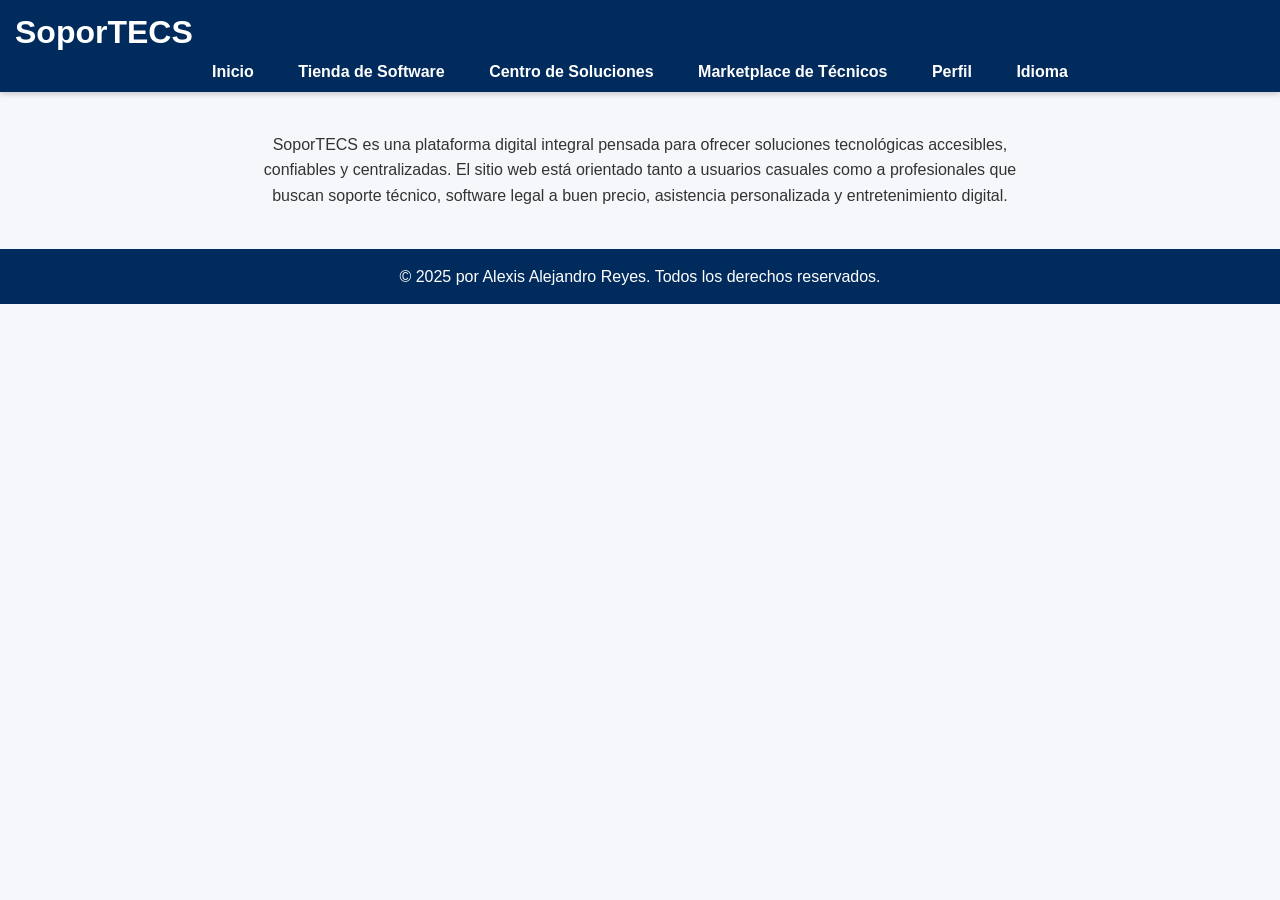
==== index.html @ 15e78c48 "Add files via upload" ====
<!DOCTYPE html>
<html lang="es">
<head>
  <meta charset="UTF-8" />
  <meta name="viewport" content="width=device-width, initial-scale=1.0" />
  <title>SoporTECS</title>
  <link rel="stylesheet" href="styles.css" />
  <link rel="stylesheet"
        href="https://cdnjs.cloudflare.com/ajax/libs/font-awesome/6.0.0-beta3/css/all.min.css"
        crossorigin="anonymous" />
</head>
<body class="body-style">
  <div id="header"></div>
  <div id="main"></div>
  <div id="footer"></div>

  <script>
    async function loadComponent(id, file) {
      const res = await fetch(file);
      const html = await res.text();
      document.getElementById(id).innerHTML = html;
    }

    function initMenu() {
      const btn = document.getElementById("menu-toggle");
      const menu = document.getElementById("nav-list");
      if (!btn || !menu) return;
      btn.addEventListener("click", () => {
        menu.classList.toggle("show");
      });
    }

    (async () => {
      await loadComponent("header", "header.html");
      initMenu();
      await loadComponent("main", "index-main.html");
      await loadComponent("footer", "footer.html");
    })();
  </script>
</body>
</html>
---- styles.css ----
* {
    margin: 0;
    padding: 0;
    box-sizing: border-box;
  }
  
  html, body {
    height: 100%;
  }
  
  body.body-style {
    display: flex;
    flex-direction: column;
    font-family: 'Segoe UI', Tahoma, Geneva, Verdana, sans-serif;
    background-color: #f5f7fa;
    color: #333;
    line-height: 1.6;
  }
  
  header {
    background-color: #002b5c;
    color: white;
    padding: 7px 15px;
    box-shadow: 0 2px 6px rgba(0, 0, 0, 0.2);
    position: relative;
    z-index: 1000;
  }

  .header-container {
    display: flex;
    justify-content: space-between;
    align-items: center;
  }  
  
.header-title {
  font-size: 2rem;
  font-weight: bold;
}
  
  .navbar {
    text-align: center;
    margin-top: 1px;
  }
  
  .nav-list {
    display: inline-block;
    list-style: none;
  }
  
  .nav-list li {
    display: inline-block;
    margin: 0 20px;
  }
  
  .nav-list a {
    color: white;
    text-decoration: none;
    font-weight: bold;
    transition: color 0.3s ease;
  }
  
  .nav-list a:hover {
    color: #ffd700;
  }
  
  .menu-toggle {
    display: none;
    background: none;
    border: none;
    font-size: 1.8rem;
    color: white; /* ← blanco para que se vea sobre fondo azul */
    cursor: pointer;
    position: absolute;
    right: 20px;
    top: 18px;
    z-index: 20;
  }
  
  /* Estilos responsive para móviles */
  @media (max-width: 768px) {
    .menu-toggle {
      display: block;
    }
  
    .nav-list {
        display: none;
        flex-direction: column;
        align-items: center;
        background-color: #002b5c;
        width: 100%;
        padding: 15px 0;
        position: absolute;
        top: 100%; /* justo debajo del header */
        left: 0;
        z-index: 999;
      }
  
      .nav-list.show {
        display: flex;
      }
  
      .nav-list li {
        margin: 10px 0;
      }
  }
  
  main {
    flex: 1;
    padding: 40px 20px;
    text-align: center;
  }
  
  .intro-section {
    max-width: 800px;
    margin: 0 auto;
  }
  
  footer {
    background-color: #002b5c;
    color: white;
    text-align: center;
    padding: 15px 0;
    width: 100%;
    margin-top: auto;
  }
  .store-section {
    padding: 40px 20px;
    text-align: center;
  }
  
  .store-title {
    font-size: 2rem;
    margin-bottom: 10px;
    color: #002b5c;
  }
  
  .store-description {
    margin-bottom: 30px;
    font-size: 1rem;
    color: #555;
  }
  
  .store-grid {
    display: grid;
    grid-template-columns: repeat(auto-fit, minmax(250px, 1fr));
    gap: 20px;
    max-width: 1000px;
    margin: 0 auto;
  }
  
  .product-card {
    background: white;
    border: 1px solid #ddd;
    padding: 20px;
    border-radius: 12px;
    box-shadow: 0 2px 6px rgba(0, 0, 0, 0.05);
  }
  
  .product-card h3 {
    margin-bottom: 10px;
    color: #002b5c;
  }
  
  .btn-comprar {
    margin-top: 10px;
    padding: 10px 20px;
    background-color: #002b5c;
    color: white;
    border: none;
    border-radius: 8px;
    cursor: pointer;
    transition: background-color 0.3s ease;
  }
  
  .btn-comprar:hover {
    background-color: #004a99;
  }
  .solutions-section {
    max-width: 1000px;
    margin: 40px auto;
    padding: 0 20px;
    text-align: center;
  }
  
  .solutions-title {
    font-size: 2.2rem;
    color: #002b5c;
    margin-bottom: 10px;
  }
  
  .solutions-description {
    font-size: 1.1rem;
    margin-bottom: 30px;
    color: #555;
  }
  
  .solutions-grid {
    display: grid;
    grid-template-columns: repeat(auto-fit, minmax(280px, 1fr));
    gap: 20px;
  }
  
  .solution-card {
    background-color: #ffffff;
    border: 1px solid #cce;
    border-left: 5px solid #002b5c;
    border-radius: 10px;
    padding: 20px;
    text-align: left;
    box-shadow: 0 4px 10px rgba(0, 0, 0, 0.05);
  }
  
  .solution-card h3 {
    margin-bottom: 10px;
    color: #002b5c;
  }
  
  .solution-card p {
    margin-bottom: 15px;
    color: #444;
  }
  
  .btn-ver {
    background-color: #002b5c;
    color: white;
    padding: 10px 16px;
    border: none;
    border-radius: 6px;
    cursor: pointer;
    transition: background-color 0.3s ease;
  }
  
  .btn-ver:hover {
    background-color: #004494;
  }
/* =====================================================
   MARKETPLACE DE TÉCNICOS
===================================================== */
.marketplace-section {
  max-width: 1000px;
  margin: 40px auto;
  padding: 0 20px;
  text-align: center;
}

.marketplace-title {
  font-size: 2.2rem;
  color: #002b5c;
  margin-bottom: 8px;
}

.marketplace-description {
  font-size: 1rem;
  color: #555;
  margin-bottom: 24px;
}

.tech-grid {
  display: grid;
  grid-template-columns: repeat(auto-fit, minmax(240px, 1fr));
  gap: 20px;
}

.tech-card {
  background: #ffffff;
  border: 1px solid #ddd;
  border-radius: 10px;
  padding: 20px;
  box-shadow: 0 2px 6px rgba(0,0,0,0.08);
  display: flex;
  flex-direction: column;
  align-items: center;
  text-align: center;
}

.tech-img {
  width: 80px;
  height: 80px;
  border-radius: 50%;
  margin-bottom: 12px;
}

.tech-card h3 {
  font-size: 1.2rem;
  color: #002b5c;
  margin-bottom: 6px;
}

.tech-prof {
  font-weight: bold;
  color: #333;
  margin-bottom: 6px;
}

.tech-email {
  font-size: 0.9rem;
  color: #555;
  word-break: break-all;
}
.btn-circular {
  width: 50px;
  height: 50px;
  border-radius: 50%;
  background-color: #002b5c;
  color: white;
  border: none;
  font-size: 1.2rem;
  cursor: pointer;
  display: flex;
  align-items: center;
  justify-content: center;
  box-shadow: 0 2px 6px rgba(0,0,0,0.2);
  transition: background-color 0.3s ease;
}

.btn-circular:hover {
  background-color: #004494;
}
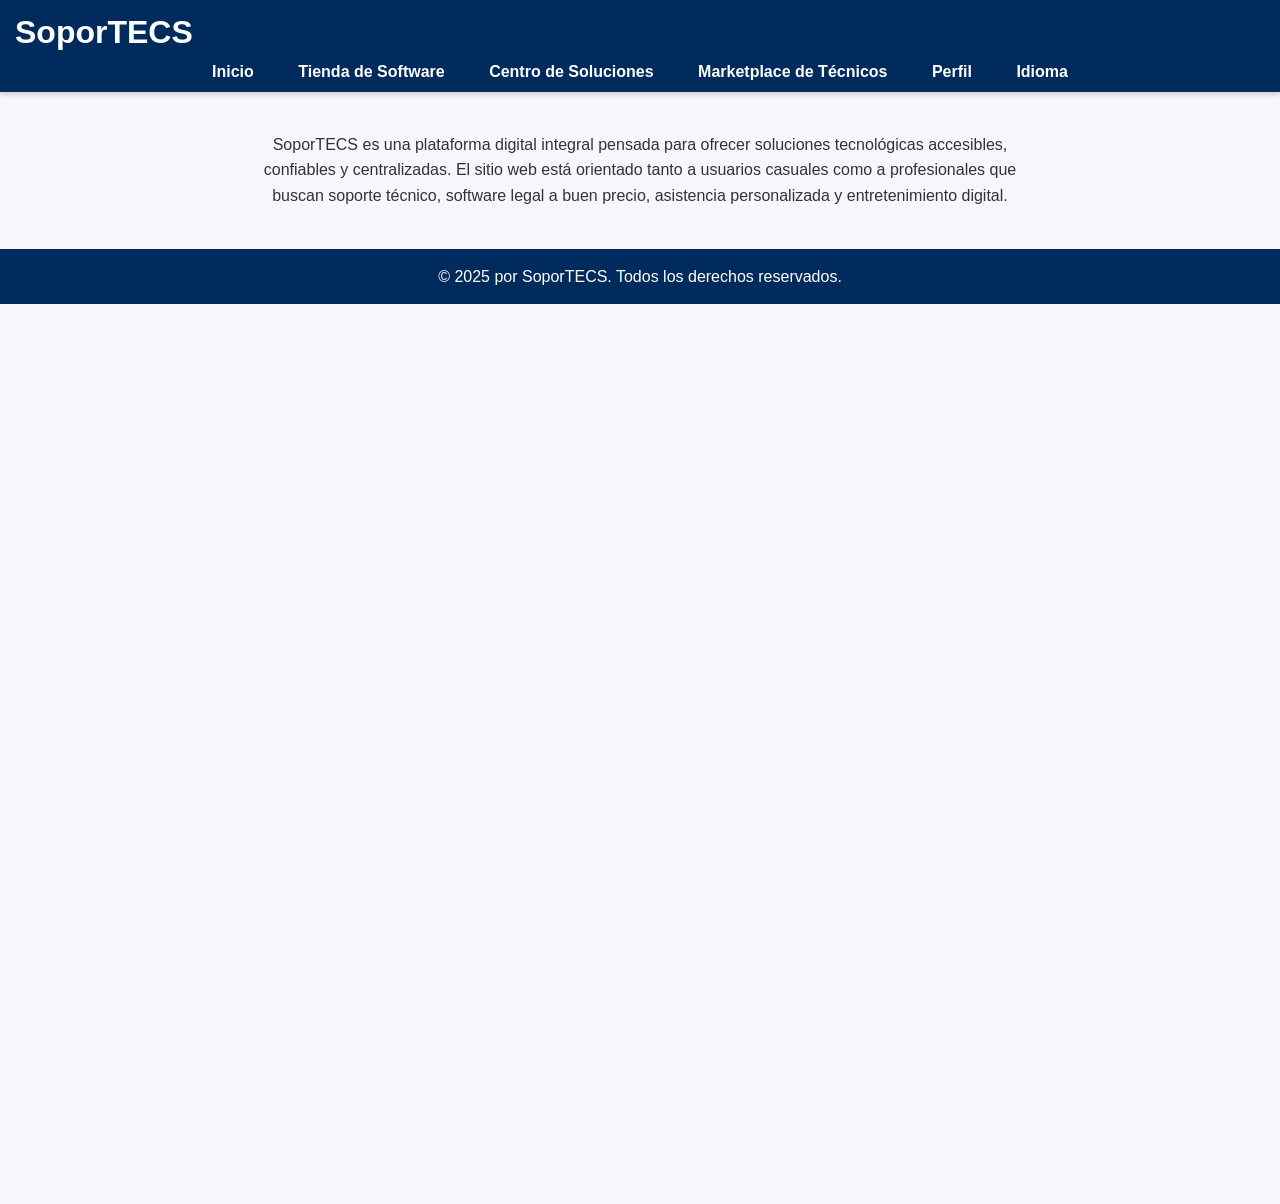
==== commit 12f938c3: "Soportecs - Fooder a soportecs" ====
--- a/index.html
+++ b/index.html
@@ -1,41 +1,42 @@
-<!DOCTYPE html>
-<html lang="es">
-<head>
-  <meta charset="UTF-8" />
-  <meta name="viewport" content="width=device-width, initial-scale=1.0" />
-  <title>SoporTECS</title>
-  <link rel="stylesheet" href="styles.css" />
-  <link rel="stylesheet"
-        href="https://cdnjs.cloudflare.com/ajax/libs/font-awesome/6.0.0-beta3/css/all.min.css"
-        crossorigin="anonymous" />
-</head>
-<body class="body-style">
-  <div id="header"></div>
-  <div id="main"></div>
-  <div id="footer"></div>
-
-  <script>
-    async function loadComponent(id, file) {
-      const res = await fetch(file);
-      const html = await res.text();
-      document.getElementById(id).innerHTML = html;
-    }
-
-    function initMenu() {
-      const btn = document.getElementById("menu-toggle");
-      const menu = document.getElementById("nav-list");
-      if (!btn || !menu) return;
-      btn.addEventListener("click", () => {
-        menu.classList.toggle("show");
-      });
-    }
-
-    (async () => {
-      await loadComponent("header", "header.html");
-      initMenu();
-      await loadComponent("main", "index-main.html");
-      await loadComponent("footer", "footer.html");
-    })();
-  </script>
-</body>
+<!DOCTYPE html>
+<html lang="es">
+<head>
+  <meta charset="UTF-8" />
+  <meta name="viewport" content="width=device-width, initial-scale=1.0" />
+  <title>SoporTECS</title>
+  <link rel="stylesheet" href="styles.css" />
+  <link rel="stylesheet"
+        href="https://cdnjs.cloudflare.com/ajax/libs/font-awesome/6.0.0-beta3/css/all.min.css"
+        crossorigin="anonymous" />
+</head>
+<body class="body-style">
+  <div id="header"></div>
+  <div id="main"></div>
+  <div id="footer"></div>
+  <div class="wrapper"></div>
+
+  <script>
+    async function loadComponent(id, file) {
+      const res = await fetch(file);
+      const html = await res.text();
+      document.getElementById(id).innerHTML = html;
+    }
+
+    function initMenu() {
+      const btn = document.getElementById("menu-toggle");
+      const menu = document.getElementById("nav-list");
+      if (!btn || !menu) return;
+      btn.addEventListener("click", () => {
+        menu.classList.toggle("show");
+      });
+    }
+
+    (async () => {
+      await loadComponent("header", "header.html");
+      initMenu();
+      await loadComponent("main", "index-main.html");
+      await loadComponent("footer", "footer.html");
+    })();
+  </script>
+</body>
 </html>
--- a/styles.css
+++ b/styles.css
@@ -1,318 +1,336 @@
-* {
-    margin: 0;
-    padding: 0;
-    box-sizing: border-box;
-  }
-  
-  html, body {
-    height: 100%;
-  }
-  
-  body.body-style {
-    display: flex;
-    flex-direction: column;
-    font-family: 'Segoe UI', Tahoma, Geneva, Verdana, sans-serif;
-    background-color: #f5f7fa;
-    color: #333;
-    line-height: 1.6;
-  }
-  
-  header {
-    background-color: #002b5c;
-    color: white;
-    padding: 7px 15px;
-    box-shadow: 0 2px 6px rgba(0, 0, 0, 0.2);
-    position: relative;
-    z-index: 1000;
-  }
-
-  .header-container {
-    display: flex;
-    justify-content: space-between;
-    align-items: center;
-  }  
-  
-.header-title {
-  font-size: 2rem;
-  font-weight: bold;
-}
-  
-  .navbar {
-    text-align: center;
-    margin-top: 1px;
-  }
-  
-  .nav-list {
-    display: inline-block;
-    list-style: none;
-  }
-  
-  .nav-list li {
-    display: inline-block;
-    margin: 0 20px;
-  }
-  
-  .nav-list a {
-    color: white;
-    text-decoration: none;
-    font-weight: bold;
-    transition: color 0.3s ease;
-  }
-  
-  .nav-list a:hover {
-    color: #ffd700;
-  }
-  
-  .menu-toggle {
-    display: none;
-    background: none;
-    border: none;
-    font-size: 1.8rem;
-    color: white; /* ← blanco para que se vea sobre fondo azul */
-    cursor: pointer;
-    position: absolute;
-    right: 20px;
-    top: 18px;
-    z-index: 20;
-  }
-  
-  /* Estilos responsive para móviles */
-  @media (max-width: 768px) {
-    .menu-toggle {
-      display: block;
-    }
-  
-    .nav-list {
-        display: none;
-        flex-direction: column;
-        align-items: center;
-        background-color: #002b5c;
-        width: 100%;
-        padding: 15px 0;
-        position: absolute;
-        top: 100%; /* justo debajo del header */
-        left: 0;
-        z-index: 999;
-      }
-  
-      .nav-list.show {
-        display: flex;
-      }
-  
-      .nav-list li {
-        margin: 10px 0;
-      }
-  }
-  
-  main {
-    flex: 1;
-    padding: 40px 20px;
-    text-align: center;
-  }
-  
-  .intro-section {
-    max-width: 800px;
-    margin: 0 auto;
-  }
-  
-  footer {
-    background-color: #002b5c;
-    color: white;
-    text-align: center;
-    padding: 15px 0;
-    width: 100%;
-    margin-top: auto;
-  }
-  .store-section {
-    padding: 40px 20px;
-    text-align: center;
-  }
-  
-  .store-title {
-    font-size: 2rem;
-    margin-bottom: 10px;
-    color: #002b5c;
-  }
-  
-  .store-description {
-    margin-bottom: 30px;
-    font-size: 1rem;
-    color: #555;
-  }
-  
-  .store-grid {
-    display: grid;
-    grid-template-columns: repeat(auto-fit, minmax(250px, 1fr));
-    gap: 20px;
-    max-width: 1000px;
-    margin: 0 auto;
-  }
-  
-  .product-card {
-    background: white;
-    border: 1px solid #ddd;
-    padding: 20px;
-    border-radius: 12px;
-    box-shadow: 0 2px 6px rgba(0, 0, 0, 0.05);
-  }
-  
-  .product-card h3 {
-    margin-bottom: 10px;
-    color: #002b5c;
-  }
-  
-  .btn-comprar {
-    margin-top: 10px;
-    padding: 10px 20px;
-    background-color: #002b5c;
-    color: white;
-    border: none;
-    border-radius: 8px;
-    cursor: pointer;
-    transition: background-color 0.3s ease;
-  }
-  
-  .btn-comprar:hover {
-    background-color: #004a99;
-  }
-  .solutions-section {
-    max-width: 1000px;
-    margin: 40px auto;
-    padding: 0 20px;
-    text-align: center;
-  }
-  
-  .solutions-title {
-    font-size: 2.2rem;
-    color: #002b5c;
-    margin-bottom: 10px;
-  }
-  
-  .solutions-description {
-    font-size: 1.1rem;
-    margin-bottom: 30px;
-    color: #555;
-  }
-  
-  .solutions-grid {
-    display: grid;
-    grid-template-columns: repeat(auto-fit, minmax(280px, 1fr));
-    gap: 20px;
-  }
-  
-  .solution-card {
-    background-color: #ffffff;
-    border: 1px solid #cce;
-    border-left: 5px solid #002b5c;
-    border-radius: 10px;
-    padding: 20px;
-    text-align: left;
-    box-shadow: 0 4px 10px rgba(0, 0, 0, 0.05);
-  }
-  
-  .solution-card h3 {
-    margin-bottom: 10px;
-    color: #002b5c;
-  }
-  
-  .solution-card p {
-    margin-bottom: 15px;
-    color: #444;
-  }
-  
-  .btn-ver {
-    background-color: #002b5c;
-    color: white;
-    padding: 10px 16px;
-    border: none;
-    border-radius: 6px;
-    cursor: pointer;
-    transition: background-color 0.3s ease;
-  }
-  
-  .btn-ver:hover {
-    background-color: #004494;
-  }
-/* =====================================================
-   MARKETPLACE DE TÉCNICOS
-===================================================== */
-.marketplace-section {
-  max-width: 1000px;
-  margin: 40px auto;
-  padding: 0 20px;
-  text-align: center;
-}
-
-.marketplace-title {
-  font-size: 2.2rem;
-  color: #002b5c;
-  margin-bottom: 8px;
-}
-
-.marketplace-description {
-  font-size: 1rem;
-  color: #555;
-  margin-bottom: 24px;
-}
-
-.tech-grid {
-  display: grid;
-  grid-template-columns: repeat(auto-fit, minmax(240px, 1fr));
-  gap: 20px;
-}
-
-.tech-card {
-  background: #ffffff;
-  border: 1px solid #ddd;
-  border-radius: 10px;
-  padding: 20px;
-  box-shadow: 0 2px 6px rgba(0,0,0,0.08);
-  display: flex;
-  flex-direction: column;
-  align-items: center;
-  text-align: center;
-}
-
-.tech-img {
-  width: 80px;
-  height: 80px;
-  border-radius: 50%;
-  margin-bottom: 12px;
-}
-
-.tech-card h3 {
-  font-size: 1.2rem;
-  color: #002b5c;
-  margin-bottom: 6px;
-}
-
-.tech-prof {
-  font-weight: bold;
-  color: #333;
-  margin-bottom: 6px;
-}
-
-.tech-email {
-  font-size: 0.9rem;
-  color: #555;
-  word-break: break-all;
-}
-.btn-circular {
-  width: 50px;
-  height: 50px;
-  border-radius: 50%;
-  background-color: #002b5c;
-  color: white;
-  border: none;
-  font-size: 1.2rem;
-  cursor: pointer;
-  display: flex;
-  align-items: center;
-  justify-content: center;
-  box-shadow: 0 2px 6px rgba(0,0,0,0.2);
-  transition: background-color 0.3s ease;
-}
-
-.btn-circular:hover {
-  background-color: #004494;
-}+* {
+    margin: 0;
+    padding: 0;
+    box-sizing: border-box;
+  }
+  
+  html, body {
+    height: 100%;
+  }
+  
+  body.body-style {
+    display: flex;
+    flex-direction: column;
+    font-family: 'Segoe UI', Tahoma, Geneva, Verdana, sans-serif;
+    background-color: #f5f7fa;
+    color: #333;
+    line-height: 1.6;
+  }
+  
+  header {
+    background-color: #002b5c;
+    color: white;
+    padding: 7px 15px;
+    box-shadow: 0 2px 6px rgba(0, 0, 0, 0.2);
+    position: relative;
+    z-index: 1000;
+  }
+
+  .header-container {
+    display: flex;
+    justify-content: space-between;
+    align-items: center;
+  }  
+  
+.header-title {
+  font-size: 2rem;
+  font-weight: bold;
+}
+  
+  .navbar {
+    text-align: center;
+    margin-top: 1px;
+  }
+  
+  .nav-list {
+    display: inline-block;
+    list-style: none;
+  }
+  
+  .nav-list li {
+    display: inline-block;
+    margin: 0 20px;
+  }
+  
+  .nav-list a {
+    color: white;
+    text-decoration: none;
+    font-weight: bold;
+    transition: color 0.3s ease;
+  }
+  
+  .nav-list a:hover {
+    color: #ffd700;
+  }
+  
+  .menu-toggle {
+    display: none;
+    background: none;
+    border: none;
+    font-size: 1.8rem;
+    color: white; /* ← blanco para que se vea sobre fondo azul */
+    cursor: pointer;
+    position: absolute;
+    right: 20px;
+    top: 18px;
+    z-index: 20;
+  }
+  
+  /* Estilos responsive para móviles */
+  @media (max-width: 768px) {
+    .menu-toggle {
+      display: block;
+    }
+  
+    .nav-list {
+        display: none;
+        flex-direction: column;
+        align-items: center;
+        background-color: #002b5c;
+        width: 100%;
+        padding: 15px 0;
+        position: absolute;
+        top: 100%; /* justo debajo del header */
+        left: 0;
+        z-index: 999;
+      }
+  
+      .nav-list.show {
+        display: flex;
+      }
+  
+      .nav-list li {
+        margin: 10px 0;
+      }
+  }
+  
+  main {
+    flex: 1;
+    padding: 40px 20px;
+    text-align: center;
+  }
+  
+  .intro-section {
+    max-width: 800px;
+    margin: 0 auto;
+  }
+  
+  footer {
+    background-color: #002b5c;
+    color: white;
+    text-align: center;
+    padding: 15px 0;
+    width: 100%;
+    margin-top: auto;
+  }
+  .store-section {
+    padding: 40px 20px;
+    text-align: center;
+  }
+  
+  .store-title {
+    font-size: 2rem;
+    margin-bottom: 10px;
+    color: #002b5c;
+  }
+  
+  .store-description {
+    margin-bottom: 30px;
+    font-size: 1rem;
+    color: #555;
+  }
+  
+  .store-grid {
+    display: grid;
+    grid-template-columns: repeat(auto-fit, minmax(250px, 1fr));
+    gap: 20px;
+    max-width: 1000px;
+    margin: 0 auto;
+  }
+  
+  .product-card {
+    background: white;
+    border: 1px solid #ddd;
+    padding: 20px;
+    border-radius: 12px;
+    box-shadow: 0 2px 6px rgba(0, 0, 0, 0.05);
+  }
+  
+  .product-card h3 {
+    margin-bottom: 10px;
+    color: #002b5c;
+  }
+  
+  .btn-comprar {
+    margin-top: 10px;
+    padding: 10px 20px;
+    background-color: #002b5c;
+    color: white;
+    border: none;
+    border-radius: 8px;
+    cursor: pointer;
+    transition: background-color 0.3s ease;
+  }
+  
+  .btn-comprar:hover {
+    background-color: #004a99;
+  }
+  .solutions-section {
+    max-width: 1000px;
+    margin: 40px auto;
+    padding: 0 20px;
+    text-align: center;
+  }
+  
+  .solutions-title {
+    font-size: 2.2rem;
+    color: #002b5c;
+    margin-bottom: 10px;
+  }
+  
+  .solutions-description {
+    font-size: 1.1rem;
+    margin-bottom: 30px;
+    color: #555;
+  }
+  
+  .solutions-grid {
+    display: grid;
+    grid-template-columns: repeat(auto-fit, minmax(280px, 1fr));
+    gap: 20px;
+  }
+  
+  .solution-card {
+    background-color: #ffffff;
+    border: 1px solid #cce;
+    border-left: 5px solid #002b5c;
+    border-radius: 10px;
+    padding: 20px;
+    text-align: left;
+    box-shadow: 0 4px 10px rgba(0, 0, 0, 0.05);
+  }
+  
+  .solution-card h3 {
+    margin-bottom: 10px;
+    color: #002b5c;
+  }
+  
+  .solution-card p {
+    margin-bottom: 15px;
+    color: #444;
+  }
+  
+  .btn-ver {
+    background-color: #002b5c;
+    color: white;
+    padding: 10px 16px;
+    border: none;
+    border-radius: 6px;
+    cursor: pointer;
+    transition: background-color 0.3s ease;
+  }
+  
+  .btn-ver:hover {
+    background-color: #004494;
+  }
+/* =====================================================
+   MARKETPLACE DE TÉCNICOS
+===================================================== */
+.marketplace-section {
+  max-width: 1000px;
+  margin: 40px auto;
+  padding: 0 20px;
+  text-align: center;
+}
+
+.marketplace-title {
+  font-size: 2.2rem;
+  color: #002b5c;
+  margin-bottom: 8px;
+}
+
+.marketplace-description {
+  font-size: 1rem;
+  color: #555;
+  margin-bottom: 24px;
+}
+
+.tech-grid {
+  display: grid;
+  grid-template-columns: repeat(auto-fit, minmax(240px, 1fr));
+  gap: 20px;
+}
+
+.tech-card {
+  background: #ffffff;
+  border: 1px solid #ddd;
+  border-radius: 10px;
+  padding: 20px;
+  box-shadow: 0 2px 6px rgba(0,0,0,0.08);
+  display: flex;
+  flex-direction: column;
+  align-items: center;
+  text-align: center;
+}
+
+.tech-img {
+  width: 80px;
+  height: 80px;
+  border-radius: 50%;
+  margin-bottom: 12px;
+}
+
+.tech-card h3 {
+  font-size: 1.2rem;
+  color: #002b5c;
+  margin-bottom: 6px;
+}
+
+.tech-prof {
+  font-weight: bold;
+  color: #333;
+  margin-bottom: 6px;
+}
+
+.tech-email {
+  font-size: 0.9rem;
+  color: #555;
+  word-break: break-all;
+}
+.btn-circular {
+  width: 50px;
+  height: 50px;
+  border-radius: 50%;
+  background-color: #002b5c;
+  color: white;
+  border: none;
+  font-size: 1.2rem;
+  cursor: pointer;
+  display: flex;
+  align-items: center;
+  justify-content: center;
+  box-shadow: 0 2px 6px rgba(0,0,0,0.2);
+  transition: background-color 0.3s ease;
+}
+
+.btn-circular:hover {
+  background-color: #004494;
+}
+/* Footer siempre abajo */
+
+html, body {
+  height: 100%;
+  margin: 0;
+}
+
+.wrapper {
+  display: flex;
+  flex-direction: column;
+  min-height: 100vh;
+}
+
+main {
+  flex: 1;
+}
+
+
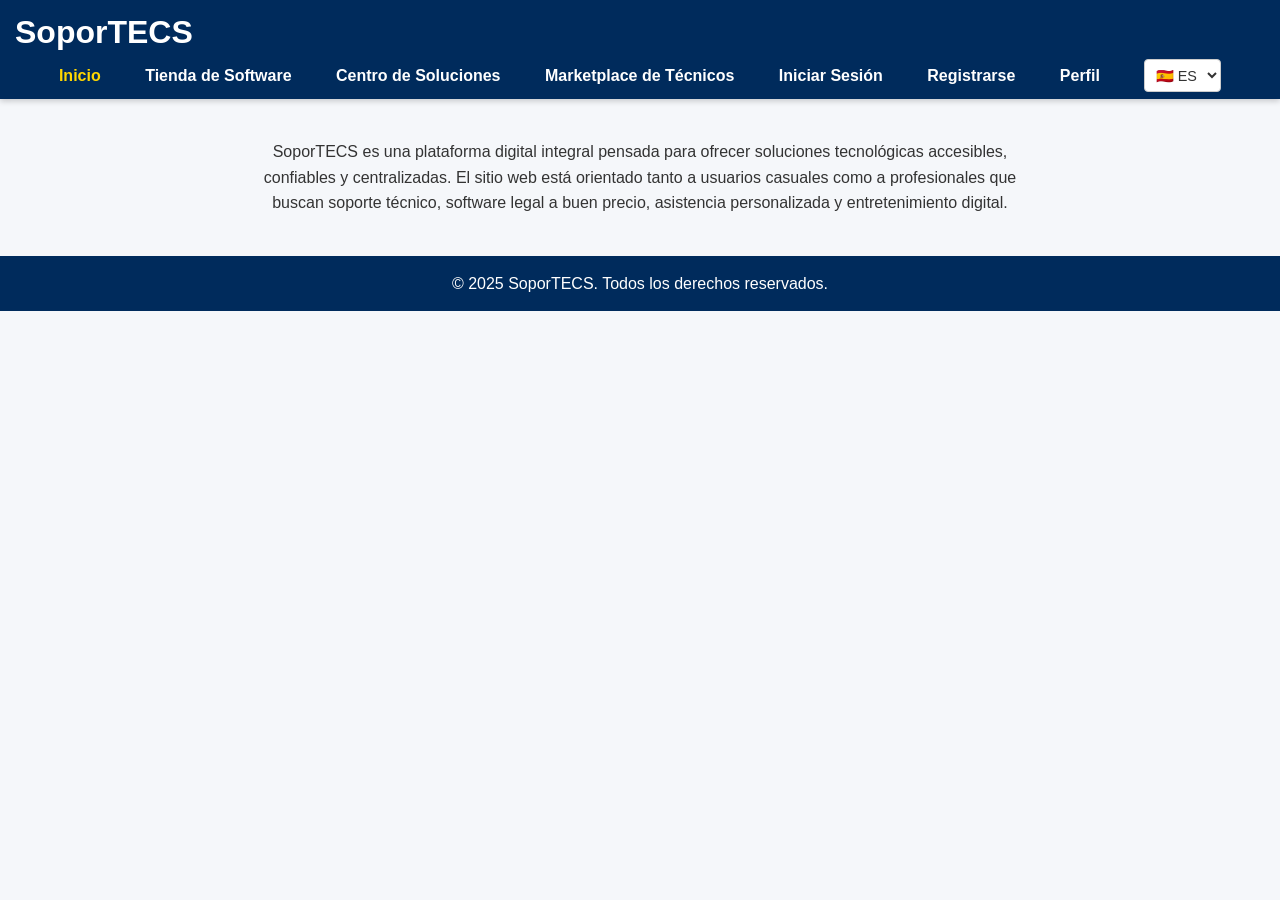
==== commit 66810e9d: "Se agrego la seleccion en dorado" ====
--- a/index.html
+++ b/index.html
@@ -3,26 +3,53 @@
 <head>
   <meta charset="UTF-8" />
   <meta name="viewport" content="width=device-width, initial-scale=1.0" />
-  <title>SoporTECS</title>
+  <title>Inicio - SoporTECS</title>
   <link rel="stylesheet" href="styles.css" />
-  <link rel="stylesheet"
-        href="https://cdnjs.cloudflare.com/ajax/libs/font-awesome/6.0.0-beta3/css/all.min.css"
-        crossorigin="anonymous" />
+  <link rel="stylesheet" href="https://cdnjs.cloudflare.com/ajax/libs/font-awesome/6.0.0-beta3/css/all.min.css" crossorigin="anonymous" />
 </head>
 <body class="body-style">
+  <!-- Header, Main y Footer se cargan dinámicamente -->
   <div id="header"></div>
   <div id="main"></div>
   <div id="footer"></div>
-  <div class="wrapper"></div>
 
   <script>
+    // Carga un fragmento HTML en un contenedor dado
     async function loadComponent(id, file) {
       const res = await fetch(file);
       const html = await res.text();
       document.getElementById(id).innerHTML = html;
     }
 
-    function initMenu() {
+    // Función para resaltar el enlace activo según la URL
+    function resaltarEnlaceActivo() {
+      const rutaActual = window.location.pathname.split("/").pop(); // ej: index.html
+      const enlaces = document.querySelectorAll(".nav-link");
+
+      enlaces.forEach(link => {
+        const href = link.getAttribute("href");
+        if (href === rutaActual) {
+          link.classList.add("activo");
+        } else {
+          link.classList.remove("activo");
+        }
+      });
+    }
+
+    // Función para activar el clic en los enlaces del menú
+    function activarClicEnMenu() {
+      const enlaces = document.querySelectorAll(".nav-link");
+
+      enlaces.forEach(link => {
+        link.addEventListener("click", () => {
+          enlaces.forEach(el => el.classList.remove("activo"));
+          link.classList.add("activo");
+        });
+      });
+    }
+
+    // Función para manejar la apertura/cierre del menú hamburguesa
+    function activarMenuHamburguesa() {
       const btn = document.getElementById("menu-toggle");
       const menu = document.getElementById("nav-list");
       if (!btn || !menu) return;
@@ -31,12 +58,18 @@
       });
     }
 
-    (async () => {
+    // Función que carga todos los componentes
+    async function initPage() {
       await loadComponent("header", "header.html");
-      initMenu();
-      await loadComponent("main", "index-main.html");
-      await loadComponent("footer", "footer.html");
-    })();
+      activarMenuHamburguesa();  // Activamos la hamburguesa
+      resaltarEnlaceActivo();    // Resaltamos el enlace activo
+      activarClicEnMenu();       // Activamos el clic en los enlaces
+      await loadComponent("main", "index-main.html");  // Cargamos el contenido principal
+      await loadComponent("footer", "footer.html");    // Cargamos el pie de página
+    }
+
+    // Ejecutamos la función cuando el DOM esté completamente cargado
+    document.addEventListener("DOMContentLoaded", initPage);
   </script>
 </body>
-</html>+</html>
--- a/styles.css
+++ b/styles.css
@@ -59,9 +59,6 @@
     transition: color 0.3s ease;
   }
   
-  .nav-list a:hover {
-    color: #ffd700;
-  }
   
   .menu-toggle {
     display: none;
@@ -316,21 +313,158 @@
 .btn-circular:hover {
   background-color: #004494;
 }
-/* Footer siempre abajo */
-
-html, body {
-  height: 100%;
-  margin: 0;
-}
-
-.wrapper {
+
+/* =====================================================
+   singin
+===================================================== */
+.login-section {
+  padding: 2rem;
+  max-width: 400px;
+  margin: 0 auto;
+  background-color: #ffffffcc;
+  border-radius: 8px;
+  box-shadow: 0 0 10px rgba(0, 0, 0, 0.1);
+}
+
+.login-title {
+  text-align: center;
+  font-size: 2rem;
+  margin-bottom: 1rem;
+}
+
+.login-description {
+  text-align: center;
+  margin-bottom: 2rem;
+}
+
+.login-form {
   display: flex;
   flex-direction: column;
-  min-height: 100vh;
-}
-
-main {
-  flex: 1;
-}
-
-
+  gap: 1rem;
+}
+
+.login-form label {
+  font-weight: bold;
+}
+
+.login-form input {
+  padding: 0.6rem;
+  border: 1px solid #ccc;
+  border-radius: 4px;
+}
+
+.btn-iniciar {
+  padding: 0.8rem;
+  background-color: #007bff;
+  color: white;
+  border: none;
+  border-radius: 4px;
+  cursor: pointer;
+}
+
+.btn-iniciar:hover {
+  background-color: #0056b3;
+}
+
+.login-extra {
+  text-align: center;
+  margin-top: 1rem;
+}
+/* Registro */
+.btn-iniciar {
+  padding: 0.8rem;
+  color: white;
+  border: none;
+  border-radius: 4px;
+  cursor: pointer;
+}
+
+/* Botón de inicio de sesión */
+.btn-iniciar.login {
+  background-color: #007bff;
+}
+
+.btn-iniciar.login:hover {
+  background-color: #0056b3;
+}
+
+/* Botón de registro */
+.btn-iniciar.register {
+  background-color: #28a745;
+}
+
+.btn-iniciar.register:hover {
+  background-color: #218838;
+}
+/* Perfil */
+.perfil-section {
+  padding: 2rem;
+  max-width: 500px;
+  margin: 0 auto;
+  background-color: #ffffffcc;
+  border-radius: 8px;
+  box-shadow: 0 0 10px rgba(0, 0, 0, 0.1);
+  text-align: center;
+}
+
+.perfil-title {
+  font-size: 2rem;
+  margin-bottom: 1rem;
+}
+
+.perfil-info {
+  margin-bottom: 2rem;
+  color: #555;
+}
+
+.perfil-actions {
+  display: flex;
+  justify-content: center;
+  gap: 1rem;
+}
+
+.perfil-actions .btn-iniciar {
+  text-decoration: none;
+  text-align: center;
+  display: inline-block;
+  padding: 0.8rem 1.2rem;
+  border-radius: 4px;
+  color: #fff;
+}
+
+.perfil-actions .login {
+  background-color: #007bff;
+}
+
+.perfil-actions .login:hover {
+  background-color: #0056b3;
+}
+
+.perfil-actions .register {
+  background-color: #28a745;
+}
+
+.perfil-actions .register:hover {
+  background-color: #218838;
+}
+
+/* =====================================================
+   Idioma
+===================================================== */
+.idioma-dropdown select {
+  padding: 0.4rem;
+  border-radius: 4px;
+  border: 1px solid #ccc;
+  font-size: 0.9rem;
+  background-color: white;
+  color: #333;
+}
+
+/*.nav-list a:hover {
+  color: #ffcc00;
+}
+*/
+.nav-link.activo {
+  color: gold;
+  font-weight: bold;
+}
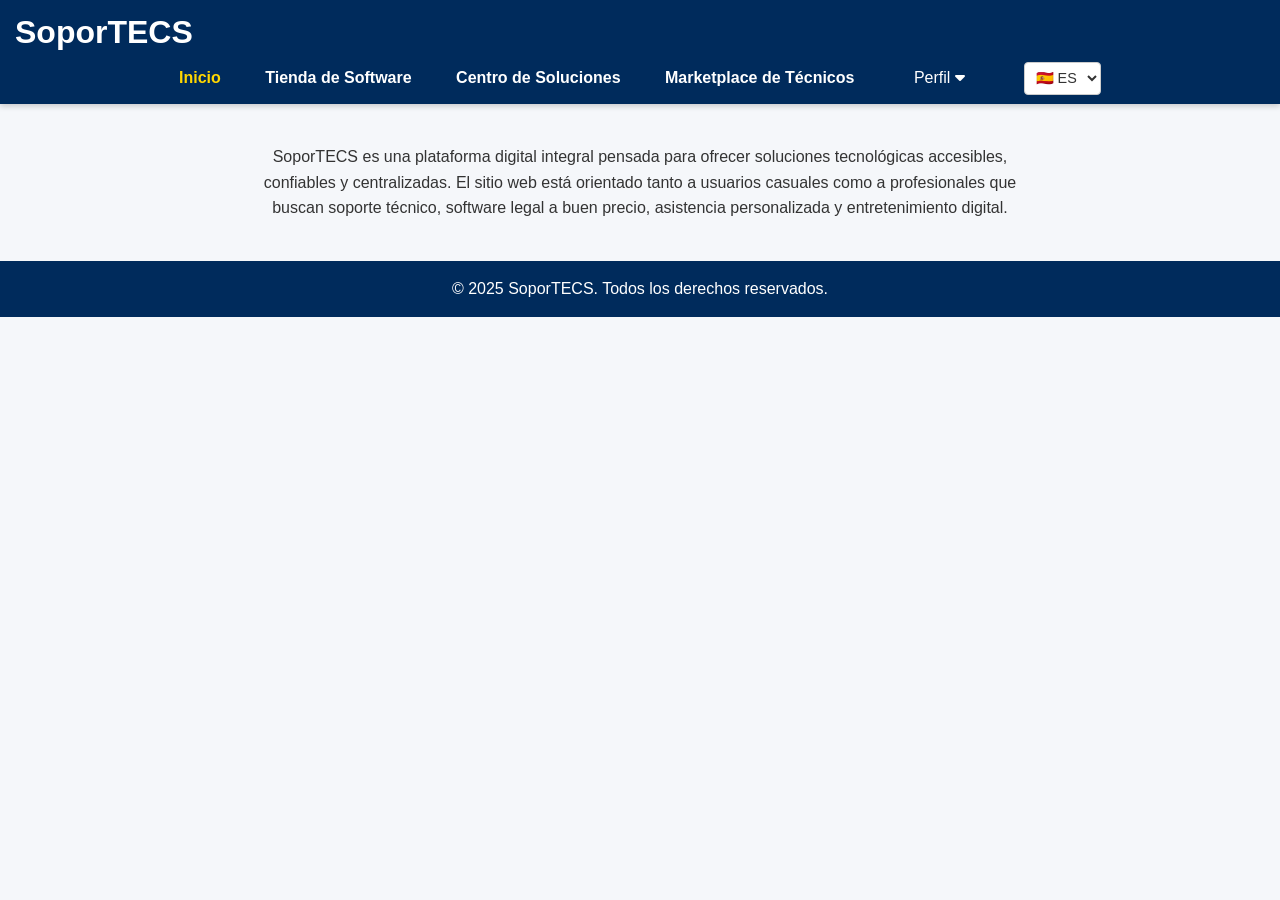
==== commit d195587e: "Perfil con menu desplegable" ====
--- a/index.html
+++ b/index.html
@@ -58,14 +58,37 @@
       });
     }
 
+    // Función para manejar el menú desplegable del perfil
+    function activarMenuPerfil() {
+      const btn = document.getElementById("profile-btn");
+      const dropdown = document.getElementById("profile-dropdown");
+      if (!btn || !dropdown) return;
+
+      btn.addEventListener("click", function(event) {
+        dropdown.style.display = dropdown.style.display === "block" ? "none" : "block";
+        event.stopPropagation();
+      });
+
+      document.addEventListener("click", function(event) {
+        if (!dropdown.contains(event.target) && !event.target.matches("#profile-btn")) {
+          dropdown.style.display = "none";
+        }
+      });
+    }
+
     // Función que carga todos los componentes
     async function initPage() {
       await loadComponent("header", "header.html");
-      activarMenuHamburguesa();  // Activamos la hamburguesa
-      resaltarEnlaceActivo();    // Resaltamos el enlace activo
-      activarClicEnMenu();       // Activamos el clic en los enlaces
-      await loadComponent("main", "index-main.html");  // Cargamos el contenido principal
-      await loadComponent("footer", "footer.html");    // Cargamos el pie de página
+
+      // Inicializamos el menú de perfil después de cargar el header
+      activarMenuPerfil();  // Aseguramos que el menú de perfil se active siempre
+      activarMenuHamburguesa();  // Activamos el menú hamburguesa
+      resaltarEnlaceActivo();  // Resaltamos el enlace activo
+      activarClicEnMenu();  // Activamos el clic en los enlaces
+
+      // Cargamos el contenido principal y footer
+      await loadComponent("main", "index-main.html"); // Para la página de inicio
+      await loadComponent("footer", "footer.html");
     }
 
     // Ejecutamos la función cuando el DOM esté completamente cargado
--- a/styles.css
+++ b/styles.css
@@ -459,12 +459,72 @@
   background-color: white;
   color: #333;
 }
-
-/*.nav-list a:hover {
+/* Estilo para el enlace en estado hover */
+.nav-list a:hover {
+  color: #ffcc00; /* Color dorado al pasar el mouse sobre el enlace */
+  text-decoration: none; /* Opcional: elimina el subrayado */
+}
+
+/* Estilo para el enlace en estado activo */
+.nav-link.activo {
+  color: gold; /* Color dorado cuando el enlace está activo */
+  font-weight: bold; /* Texto en negrita cuando el enlace está activo */
+}
+
+/* Estilo para mantener el color dorado incluso después de hacer clic, si es necesario */
+.nav-list a:active {
+  color: #ffcc00; /* El color dorado al hacer clic */
+}
+/* Contenedor del botón de perfil */
+.profile-item {
+  position: relative;
+  list-style: none;
+}
+
+/* Estilo del desplegable */
+.profile-menu {
+  position: relative;
+}
+
+#profile-btn {
+  background: none;
+  border: none;
+  color: white;
+  font-size: 1rem;
+  cursor: pointer;
+  padding: 10px 15px;
+  font-family: inherit;
+}
+
+#profile-btn:hover,
+#profile-btn:focus {
   color: #ffcc00;
 }
-*/
-.nav-link.activo {
-  color: gold;
-  font-weight: bold;
+
+/* Menú desplegable */
+.dropdown-menu {
+  display: none;
+  position: absolute;
+  background-color: #222;
+  padding: 0.5rem;
+  border-radius: 8px;
+  right: 0;
+  top: 100%;
+  z-index: 1000;
+}
+
+
+.dropdown-menu li a {
+  display: block;
+  padding: 10px 15px;
+  color: white;
+  text-decoration: none;
+}
+
+.dropdown-menu li a:hover {
+  background-color: #333;
+  color: #ffcc00;
+}
+.dropdown-menu.show {
+  display: block;
 }
